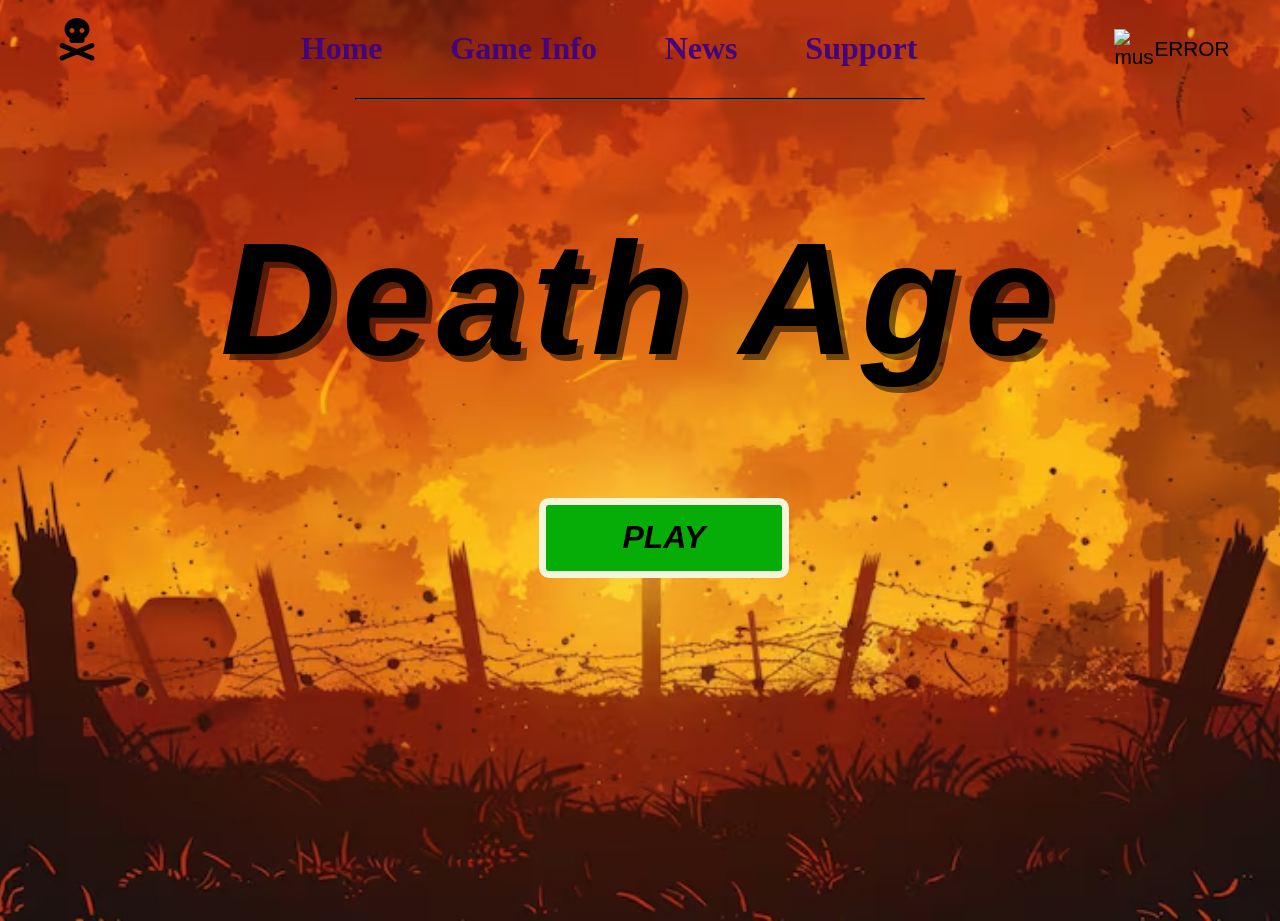
==== index.html @ e08d5475 "Rename game.html to index.html" ====
<!DOCTYPE html>
<html lang="en">
<head>
    <meta charset="UTF-8">
    <title>WarG</title>
    <link rel="stylesheet" href="game.css">
    <link rel="icon" href="img/dragon-solid-full.svg">
</head>
<body>
    
    <div class="nav">
       <img id="nav_left" src="img/skull-crossbones-solid-full.svg" alt="Skull" style="height: 50px;width: 50px;">
       <div id="nav_center">
       <a class="aa" href="game.html" title="This Page">Home</a>
       <a class="aa" href="info.html" target="_blank" title="under construction">Game Info</a>
       <a class="aa" href="news.html" target="_blank" title="under construction">News</a>
       <a class="aa" href="support.html" target="_blank" title="under construction">Support</a>
       </div>
       <div id="nav_right">
          <img id="music" src="img/music-solid-full.svg" alt="music" style="height: 40px; width: 40px;">
          <span id="music_status">OFF</span>
       </div>
       
    </div>
    <hr style="width: 45%;border-color: black;">



   <div id="play">

    <h1>Death Age</h1>
    
    <button type="button" id="play_button" style="background-color: rgb(7, 173, 7);
    border: 7px solid beige; border-radius: 10px;
    display: inline-block; height: 80px;width:250px;
    font-size: 2em;font-weight: bold;font-style: oblique;
    margin-left: 42%;transition: transform 0.5s ease-in-out;">PLAY</button>

   </div>

   <div id="select_player">
    <br><br>
    <div id="img_players">
    <img class="img_players" src="img/khami.png" alt="iran leader">
    <img class="img_players" src="img/kais.png" alt="tunisia president">
    <img class="img_players" src="img/putin.png" alt="russia president">
    <img class="img_players" src="img/xi.png" alt="china president">
    <img class="img_players" src="img/trump.png" alt="eww">
    </div>
    
    <br><br>

    <button type="button" id="select_button" style="background-color: rgb(7, 173, 7);
    border: 7px solid beige; border-radius: 10px;
    display: inline-block; height: 80px;width:275px;
    font-size: 1.2em;font-weight: bold;font-style: oblique;
    margin-left: 42%;transition: transform 0.5s ease-in-out;">SELECT</button>

   </div>



    

<script src="game.js">

</script>
   
    
</body>
</html>
---- game.css ----
body{
    min-height:100vh;
    background-image: url("img/battle-hardened-war-city_1148042-50.jpg");
    background-position: center;
    background-repeat : no-repeat;
    background-size:cover;

    
    
}


.nav{
    display: flex;
    flex-direction: row;
    flex-wrap: nowrap;
    margin-top: 1%;
    margin-bottom: 1%;
    justify-content: space-around;
    
}
#nav_left{
    
    
    flex-grow: 1;
}
#nav_right{
    flex-grow: 1;
    font-size: 1.3em;
    font-family: Verdana,  Tahoma, sans-serif;
    max-width: 200px;
    display: flex;
    flex-direction: row;
    flex-wrap: nowrap;
    align-items: center;
    justify-content: center;
    
    
    
}

#nav_center{
    flex-grow: 4;
    display: flex;
    flex-direction: row;
    flex-wrap: nowrap;
    margin-top: 1%;
    margin-bottom: 1%;
    justify-content: center;
    
    column-gap: 3%;
}

#nav_right:hover{
    transform: scale(1.2);
}
#nav_center a{
    background-color: transparent; 
    font-weight:800 ;
     font-size: 2em;
     color: rgb(67, 3, 126);
     display: inline-block;
     border-radius: 20px;
     padding: 5px 20px ;
     text-decoration: none;
     transition : background-color 0.3s ease;

}


#nav_center a:hover{
    
    background-color: rgba(0, 0, 0, 0.3);
}


#play >h1{
    font-family: 'Bebas Neue', 'Anton', 'Staatliches', sans-serif;
  font-size: 10rem;          /* ajuste selon ton besoin */
  font-weight: bold;
  font-style: oblique;
  letter-spacing: 6px;      /* espacement large comme les affiches */
  color: #000000;           /* rouge foncé sang */
  text-shadow: 6px 6px 0px rgba(0,0,0,0.5);
  text-align: center;
}

#play_button:hover{
    transform: scale(1.5);
}

#select_button:hover{
    transform: scale(1.5);
}

#select_player{
    display: none;
    font-size: 2em;
}
#img_players{
    display: flex;
    flex-direction: row;
    flex-wrap: nowrap;
    justify-content: space-evenly;

}

#select_player img{
    height: 300px;
    width:150px;
    display: block;
    border-radius: 20px;
    transition: transform 0.5s ease-in-out;
}
#select_player img:hover{
    transform: scale(1.2);
}
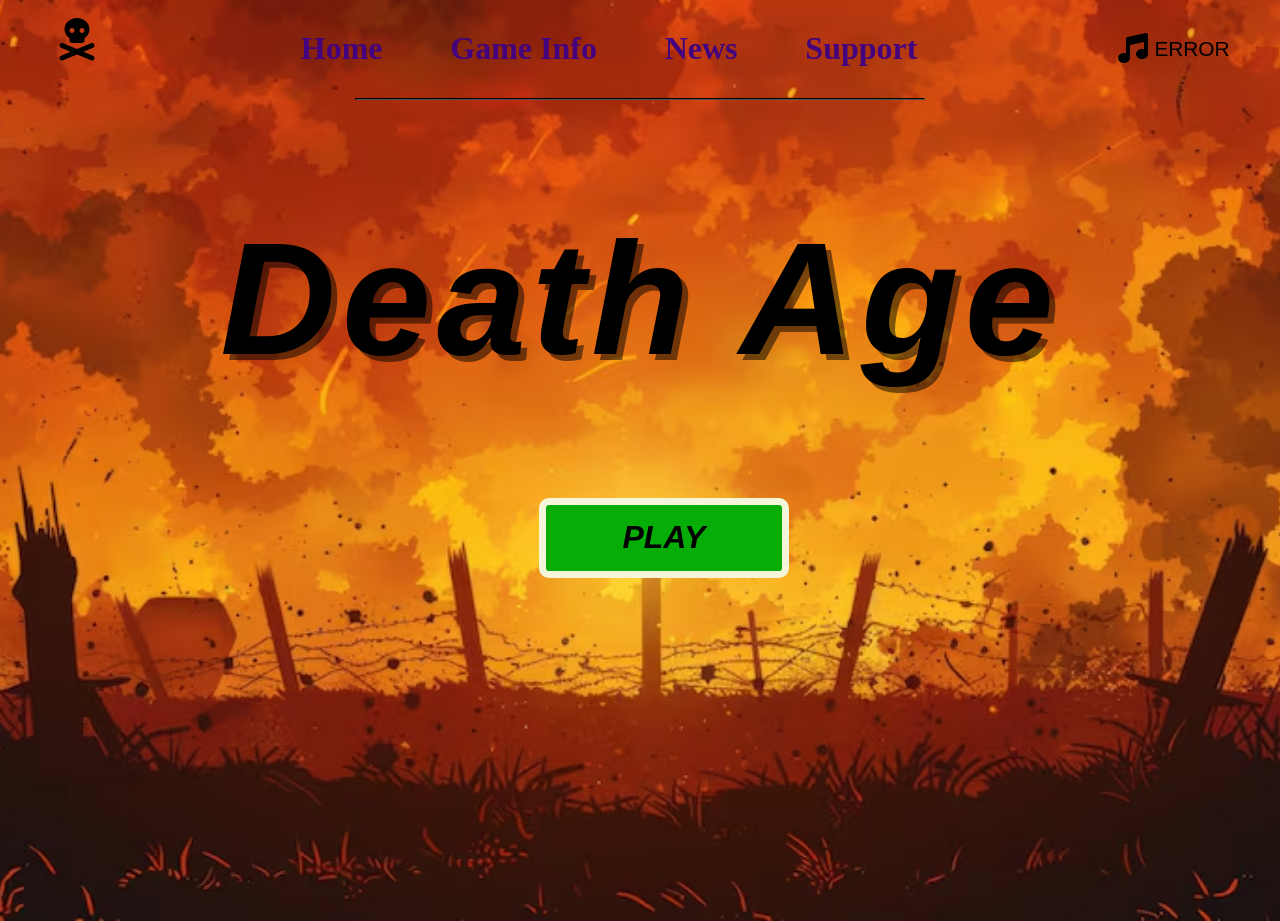
==== commit ed20e0e4: "0.0.0.5" ====
--- a/index.html
+++ b/index.html
@@ -11,10 +11,10 @@
     <div class="nav">
        <img id="nav_left" src="img/skull-crossbones-solid-full.svg" alt="Skull" style="height: 50px;width: 50px;">
        <div id="nav_center">
-       <a class="aa" href="game.html" title="This Page">Home</a>
-       <a class="aa" href="info.html" target="_blank" title="under construction">Game Info</a>
-       <a class="aa" href="news.html" target="_blank" title="under construction">News</a>
-       <a class="aa" href="support.html" target="_blank" title="under construction">Support</a>
+       <a class="aa" href="index.html" title="This Page">Home</a>
+       <a class="aa"  target="_blank" title="under construction">Game Info</a>
+       <a class="aa"  target="_blank" title="under construction">News</a>
+       <a class="aa"  target="_blank" title="under construction">Support</a>
        </div>
        <div id="nav_right">
           <img id="music" src="img/music-solid-full.svg" alt="music" style="height: 40px; width: 40px;">
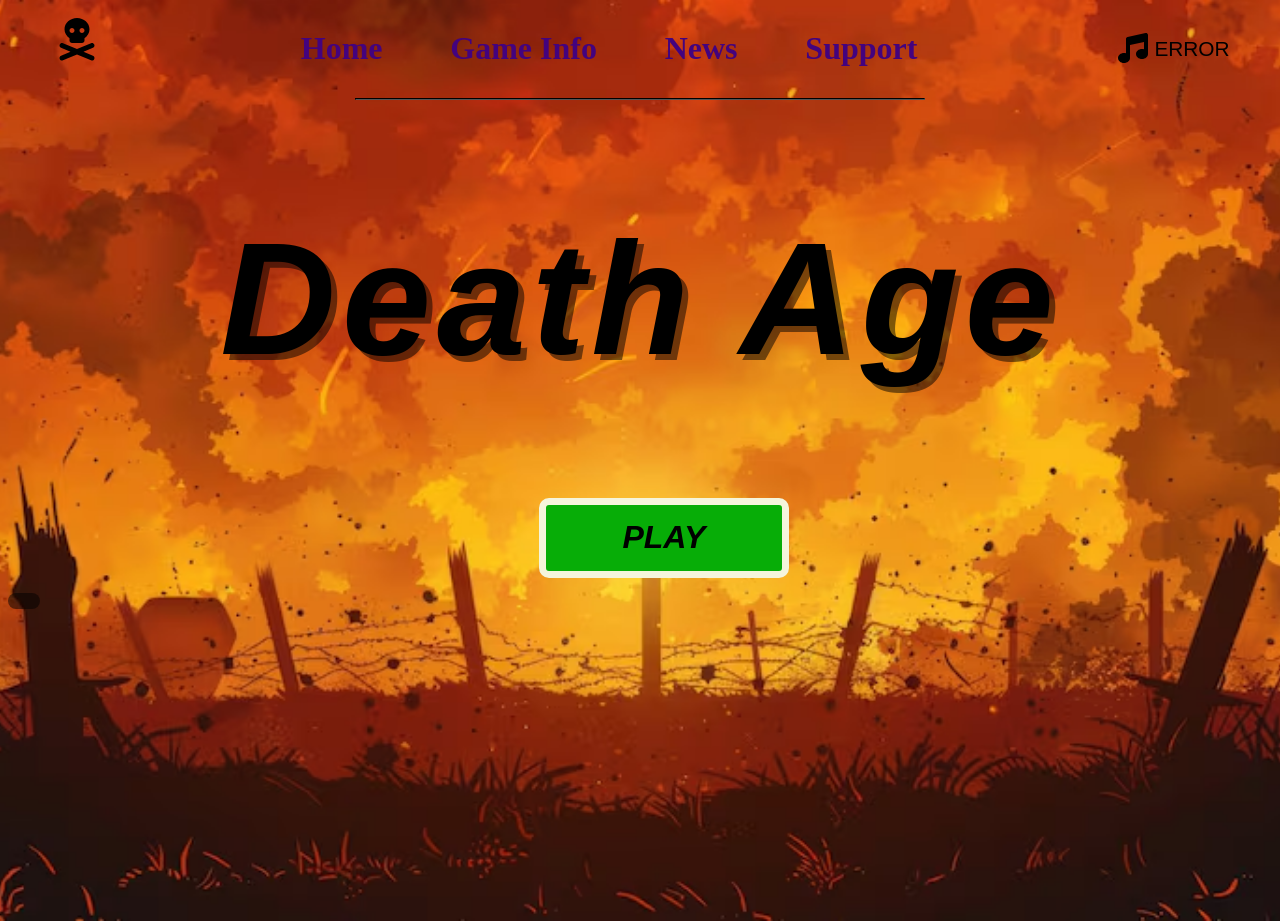
==== commit f3125270: "final version" ====
--- a/index.html
+++ b/index.html
@@ -11,10 +11,10 @@
     <div class="nav">
        <img id="nav_left" src="img/skull-crossbones-solid-full.svg" alt="Skull" style="height: 50px;width: 50px;">
        <div id="nav_center">
-       <a class="aa" href="index.html" title="This Page">Home</a>
-       <a class="aa"  target="_blank" title="under construction">Game Info</a>
-       <a class="aa"  target="_blank" title="under construction">News</a>
-       <a class="aa"  target="_blank" title="under construction">Support</a>
+       <a class="aa" href="index.html" id="home"  title="This Page">Home</a>
+       <a class="aa" href="" id="info"  >Game Info</a>
+       <a class="aa" href="" id="news" >News</a>
+       <a class="aa" href="" id="support" >Support</a>
        </div>
        <div id="nav_right">
           <img id="music" src="img/music-solid-full.svg" alt="music" style="height: 40px; width: 40px;">
@@ -59,6 +59,21 @@
    </div>
 
 
+   <!-- Zone de jeu (cachée au départ) -->
+<div id="gameArea" style="display: none;">
+    <div id="gameHeader">
+        <span>Score: <span id="gameScore">0</span></span>
+        <span>Distance: <span id="gameDistance">0</span> m</span>
+    </div>
+    <canvas id="gameCanvas" width="1200" height="600"></canvas
+    <div id="gameControls">
+        <button id="restartBtn">Restart</button>
+        <button id="menuBtn">Menu</button>
+    </div>
+    <div id="gameStatus"></div>
+</div>
+
+
 
     
 
--- a/game.css
+++ b/game.css
@@ -24,6 +24,7 @@
     
     flex-grow: 1;
 }
+
 #nav_right{
     flex-grow: 1;
     font-size: 1.3em;
@@ -116,12 +117,66 @@
     transform: scale(1.2);
 }
 
+/* Zone de jeu - fond plus lumineux et agréable */
+#gameArea {
+    background: linear-gradient(145deg, #2e4a2a 0%, #1d3a1a 100%);
+    border-radius: 28px;
+    padding: 20px;
+    box-shadow: 0 20px 35px rgba(0, 0, 0, 0.4), inset 0 1px 0 rgba(255,255,255,0.2);
+    border: 1px solid rgba(255,215,0,0.3);
+}
 
+/* Le canvas lui-même : fond clair et texture subtile */
+#gameCanvas {
+    background: #8cb87a;
+    border-radius: 16px;
+    box-shadow: inset 0 0 15px rgba(0,0,0,0.2), 0 5px 10px rgba(0,0,0,0.3);
+    display: block;
+    cursor: pointer;
+    /* Optionnel: un léger dégradé pour le ciel */
+    background: linear-gradient(180deg, #b8d9a6 0%, #8cb87a 100%);
+}
 
+/* Sol : plus contrasté, effet terre battue */
+/* Ces styles agissent sur le dessin du sol à l'intérieur du canvas. 
+   Mais on peut aussi améliorer le dessin via JS. Pour l'instant, on va ajuster le JS aussi. */
 
+/* En-tête du jeu : fond plus clair et lisible */
+#gameHeader {
+    background: rgba(0, 0, 0, 0.6);
+    backdrop-filter: blur(4px);
+    border-radius: 40px;
+    padding: 10px 24px;
+    color: #ffec80;
+    text-shadow: 2px 2px 0 #5a3e1b;
+    font-size: 1.8rem;
+}
 
+/* Boutons plus contrastés */
+#gameControls button {
+    background: #ffcd7e;
+    color: #2c1a0e;
+    font-weight: bold;
+    border: none;
+    padding: 10px 28px;
+    font-size: 1.2rem;
+    border-radius: 40px;
+    box-shadow: 0 4px 0 #7a4a2a;
+    transition: 0.1s linear;
+}
 
+#gameControls button:active {
+    transform: translateY(2px);
+    box-shadow: 0 2px 0 #7a4a2a;
+}
 
+/* Statut de jeu */
+#gameStatus {
+    background: rgba(0,0,0,0.5);
+    border-radius: 30px;
+    padding: 8px 16px;
+    display: inline-block;
+    margin-top: 15px;
+    font-size: 1.4rem;
+}
 
-
-
